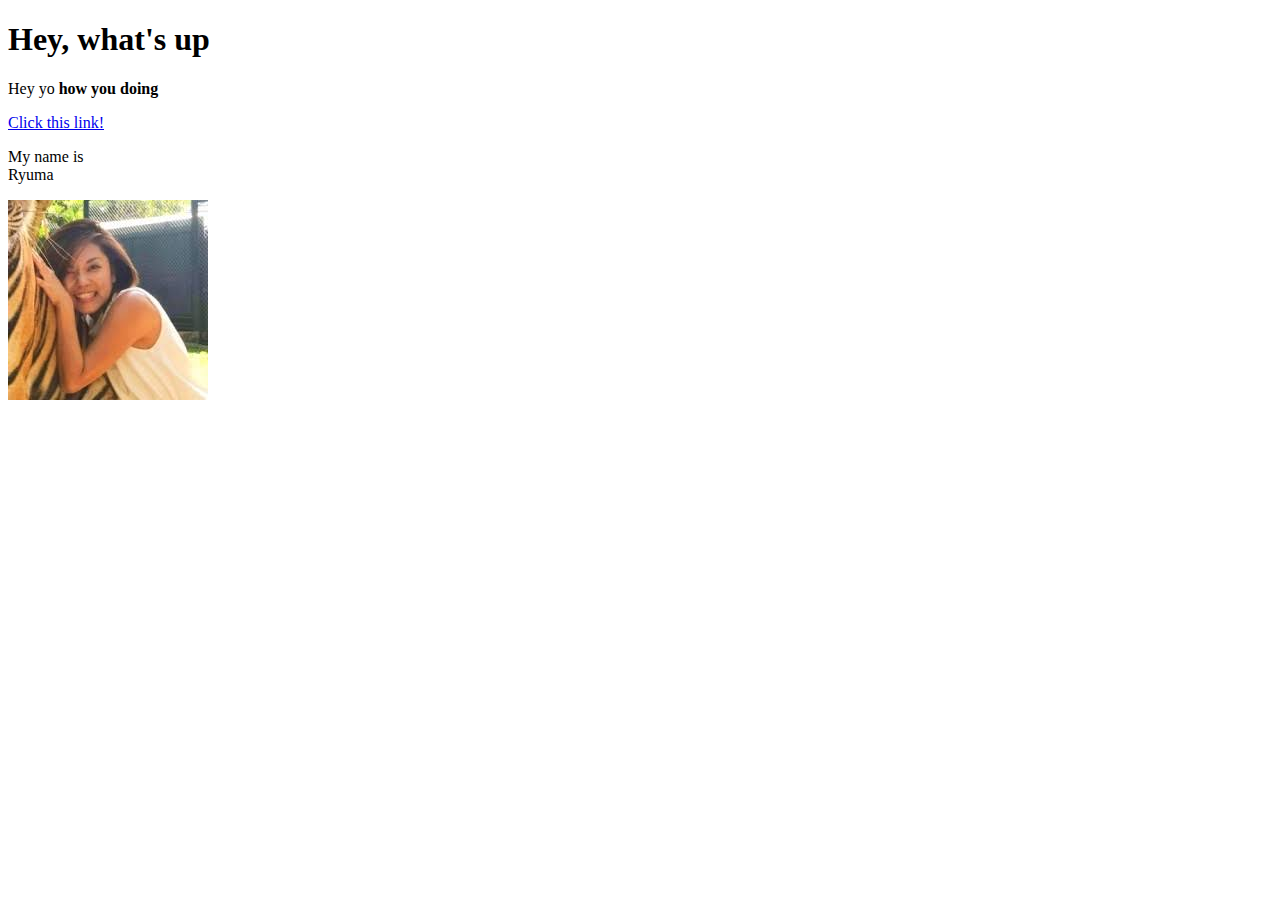
==== test.html @ 85a9f1fa "added photo and a few more elements" ====
<!DOCTYPE html>
<html>
<head>
	<title>Test Page</title>
</head>
<body>
	<h1>Hey, what's up</h1>
	<p>Hey yo <b>how you doing</b></p>
	<a href="https://google.com" target="_blank" title="Move to Google">Click this link!</a>
	<p>My name is <br>
	Ryuma</p>
	<img src="[data-uri]">
</body>
</html>
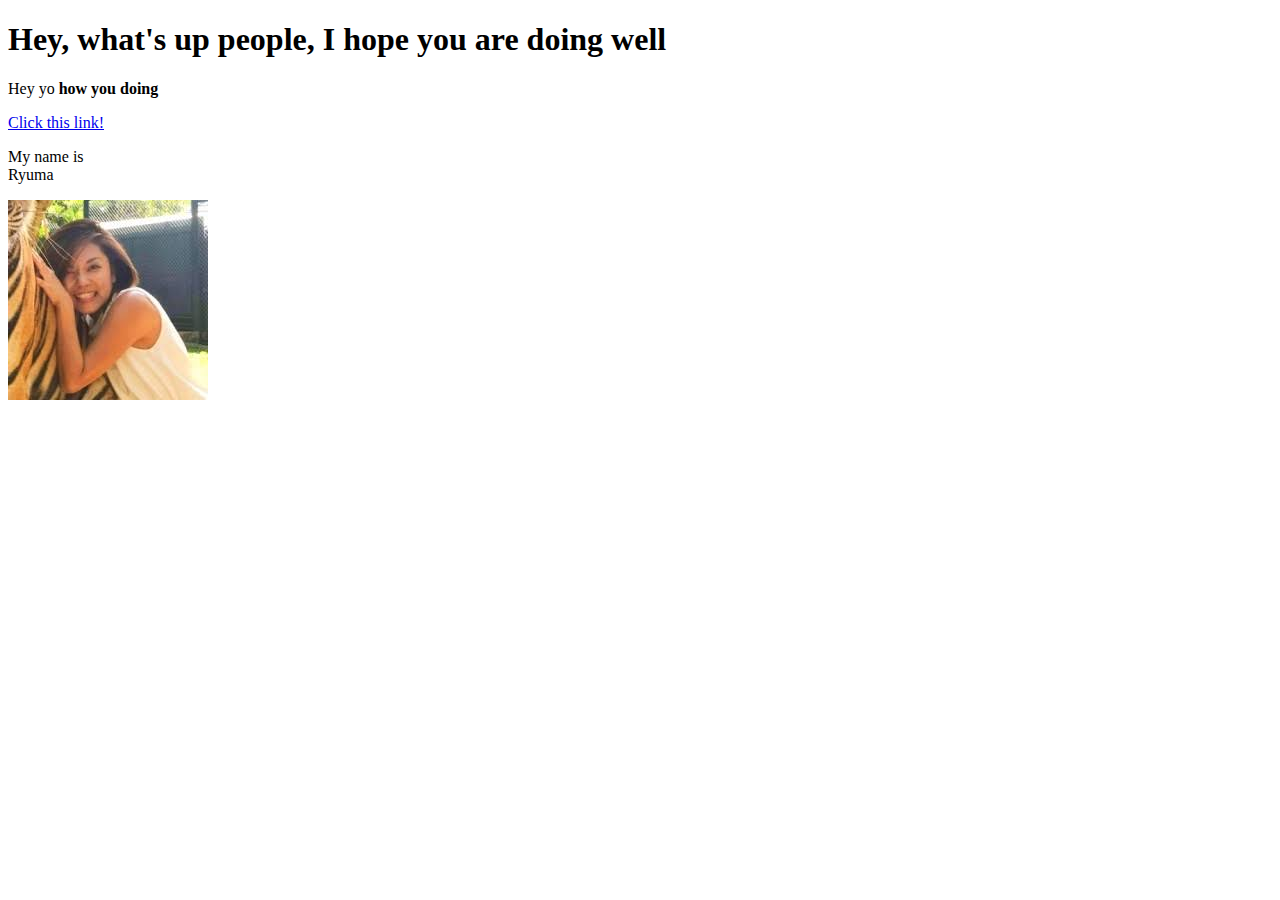
==== commit f36b9cf3: "added 'people'" ====
--- a/test.html
+++ b/test.html
@@ -4,7 +4,7 @@
 	<title>Test Page</title>
 </head>
 <body>
-	<h1>Hey, what's up</h1>
+	<h1>Hey, what's up people, I hope you are doing well</h1>
 	<p>Hey yo <b>how you doing</b></p>
 	<a href="https://google.com" target="_blank" title="Move to Google">Click this link!</a>
 	<p>My name is <br>
